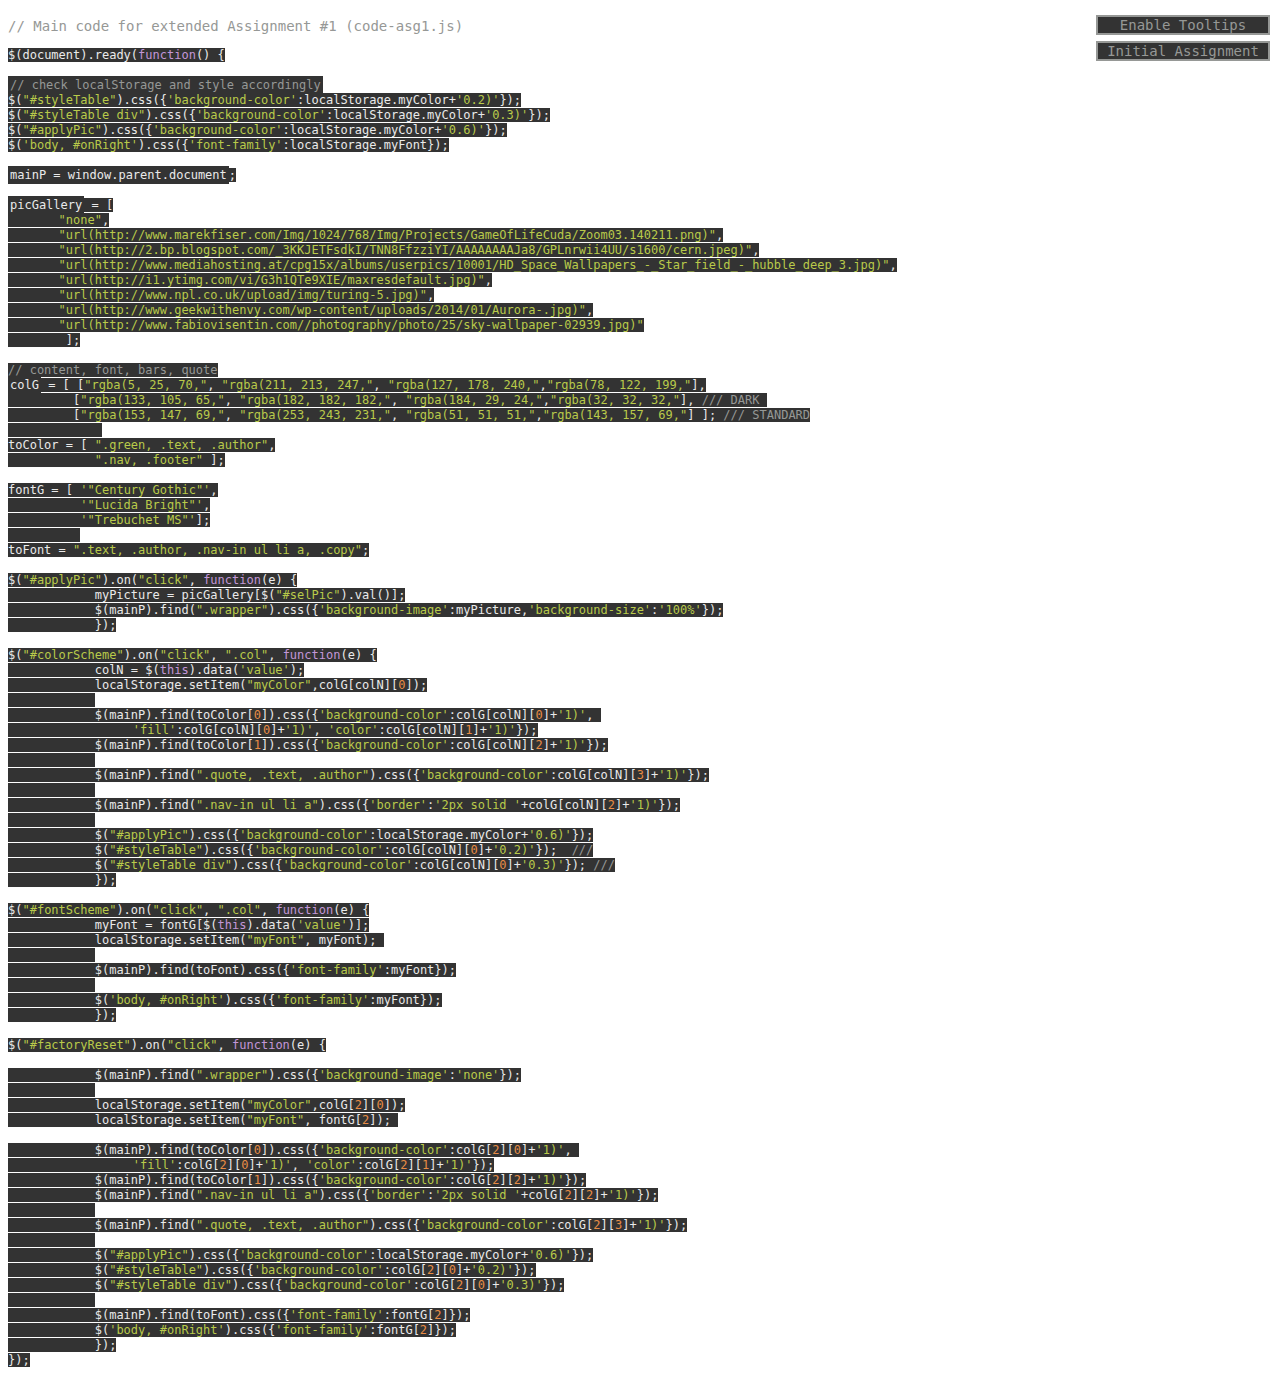
==== code-asg1.html @ 6d337b07 "Update code-asg1.html" ====
<!DOCTYPE html>
<html>
<head>
    <link rel="stylesheet" type="text/css" href="tomorrow-night.css" />
    <link rel="stylesheet" type="text/css" href="tooltipster.css" />
</head>

<body>

<script type="text/javascript" src="jquery.js"></script>
<script type="text/javascript" src="prettify.js"></script>
<script type="text/javascript" src="tooltipster.js"></script>
<script type="text/javascript" src="codecode.js"></script>

<div class="codeTop">
	<div class="codeLeft">// Main code for extended Assignment #1 <a href="https://github.com/FKuhlewind/Portofolio1/blob/gh-pages/code-asg1.js" target="_blank">(code-asg1.js)</a></div>
	<div class="codeRight">
		<div class="codeButton1"><div class="dIn"><a href="https://gist.github.com/FKuhlewind/9921927" target="_blank">Initial Assignment</a></div></div>
		<div class="codeButton2"><div class="dIn">Enable Tooltips</div></div>
	</div>
</div>

<!--    <span class="yell" title="">   </span>   -->
<pre><code class="prettyprint">$(document).ready(function() {

<span class="yell" title="This section checks localStorage for page style information and applies it accordingly (more on that matter below).">// check localStorage and style accordingly</span>
$("#styleTable").css({'background-color':localStorage.myColor+'0.2)'});
$("#styleTable div").css({'background-color':localStorage.myColor+'0.3)'});
$("#applyPic").css({'background-color':localStorage.myColor+'0.6)'});
$('body, #onRight').css({'font-family':localStorage.myFont});

<span class="yell" title="The variable stores a pointer to the parent window as we later need to traverse up and beyond the DOM to the parent document.">mainP = window.parent.document</span>;

<span class="yell" title="This array stores the location of the pictures that can be selected as a background.">picGallery</span> = [
       "none",
       "url(http://www.marekfiser.com/Img/1024/768/Img/Projects/GameOfLifeCuda/Zoom03.140211.png)",
       "url(http://2.bp.blogspot.com/_3KKJETFsdkI/TNN8FfzziYI/AAAAAAAAJa8/GPLnrwii4UU/s1600/cern.jpeg)",
       "url(http://www.mediahosting.at/cpg15x/albums/userpics/10001/HD_Space_Wallpapers_-_Star_field_-_hubble_deep_3.jpg)",
       "url(http://i1.ytimg.com/vi/G3h1QTe9XIE/maxresdefault.jpg)",
       "url(http://www.npl.co.uk/upload/img/turing-5.jpg)",
       "url(http://www.geekwithenvy.com/wp-content/uploads/2014/01/Aurora-.jpg)",
       "url(http://www.fabiovisentin.com//photography/photo/25/sky-wallpaper-02939.jpg)"
        ];

// content, font, bars, quote
<span class="yell" title="This array stores the RGBA color combinations for the different styles that can be applied to the page. Note how the information on the alpha channel is missing; it will be added later on.">colG</span> = [ ["rgba(5, 25, 70,", "rgba(211, 213, 247,", "rgba(127, 178, 240,","rgba(78, 122, 199,"],
         ["rgba(133, 105, 65,", "rgba(182, 182, 182,", "rgba(184, 29, 24,","rgba(32, 32, 32,"], /// DARK 
         ["rgba(153, 147, 69,", "rgba(253, 243, 231,", "rgba(51, 51, 51,","rgba(143, 157, 69,"] ]; /// STANDARD
             
toColor = [ ".green, .text, .author",
            ".nav, .footer" ];

fontG = [ '"Century Gothic"',
          '"Lucida Bright"',
          '"Trebuchet MS"'];
          
toFont = ".text, .author, .nav-in ul li a, .copy";

$("#applyPic").on("click", function(e) {
            myPicture = picGallery[$("#selPic").val()];
            $(mainP).find(".wrapper").css({'background-image':myPicture,'background-size':'100%'});
            });

$("#colorScheme").on("click", ".col", function(e) {
            colN = $(this).data('value');
            localStorage.setItem("myColor",colG[colN][0]);
            
            $(mainP).find(toColor[0]).css({'background-color':colG[colN][0]+'1)', 
            	'fill':colG[colN][0]+'1)', 'color':colG[colN][1]+'1)'});
            $(mainP).find(toColor[1]).css({'background-color':colG[colN][2]+'1)'});
            
            $(mainP).find(".quote, .text, .author").css({'background-color':colG[colN][3]+'1)'});
            
            $(mainP).find(".nav-in ul li a").css({'border':'2px solid '+colG[colN][2]+'1)'});
            
            $("#applyPic").css({'background-color':localStorage.myColor+'0.6)'});
            $("#styleTable").css({'background-color':colG[colN][0]+'0.2)'});  ///
            $("#styleTable div").css({'background-color':colG[colN][0]+'0.3)'}); ///
            });

$("#fontScheme").on("click", ".col", function(e) {
            myFont = fontG[$(this).data('value')];
            localStorage.setItem("myFont", myFont); 
            
            $(mainP).find(toFont).css({'font-family':myFont});
            
            $('body, #onRight').css({'font-family':myFont});
            });

$("#factoryReset").on("click", function(e) {

            $(mainP).find(".wrapper").css({'background-image':'none'});
            
            localStorage.setItem("myColor",colG[2][0]);
            localStorage.setItem("myFont", fontG[2]); 

            $(mainP).find(toColor[0]).css({'background-color':colG[2][0]+'1)', 
            	'fill':colG[2][0]+'1)', 'color':colG[2][1]+'1)'});
            $(mainP).find(toColor[1]).css({'background-color':colG[2][2]+'1)'});
            $(mainP).find(".nav-in ul li a").css({'border':'2px solid '+colG[2][2]+'1)'});
            
            $(mainP).find(".quote, .text, .author").css({'background-color':colG[2][3]+'1)'});
            
            $("#applyPic").css({'background-color':localStorage.myColor+'0.6)'});
            $("#styleTable").css({'background-color':colG[2][0]+'0.2)'});
            $("#styleTable div").css({'background-color':colG[2][0]+'0.3)'});
            
            $(mainP).find(toFont).css({'font-family':fontG[2]});
            $('body, #onRight').css({'font-family':fontG[2]});
            });
});
</code></pre>
</body>
</html>
---- tomorrow-night.css ----
/* Tomorrow Night Theme */
/* Original theme - https://github.com/chriskempson/tomorrow-theme */
.prettyprint {
  background: #333333;
  font-family: Menlo, 'Bitstream Vera Sans Mono', 'DejaVu Sans Mono', Monaco, Consolas, monospace;
  font-size: 12px;
  /*line-height: 1.5;
  border: 1px solid #ccc;
  padding: 10px;*/
}


.codeTop, a
        { font-family:  Menlo, 'Bitstream Vera Sans Mono', 'DejaVu Sans Mono', Monaco, Consolas, monospace; 
          color: #969896;
          font-size: 14px;
          text-decoration: none;
          display: inline-block}

a:hover, .codelink:hover {color: orange;}

.codeLeft
        { margin: 10px 0 0 0;
        
        }

.codeRight
        {  }

.codeButton1, .codeButton2, .codeButton3
        { position: absolute;
          right: 10px;
          top: 41px;
          width: 170px;
          border: 2px solid #969896;
          text-align: center;
          background-color: #333333;
        }

.codeButton2, .codeButton3
        { top: 15px; 
        position: fixed;
          
          /*position: fixed;
          right: 10px;
          
          width: 170px;
          border: 2px solid #969896;
          padding: 0 auto;
          text-align: center;*/
          }

.codeButton1:hover, .codeButton2:hover, .codeButton3:hover
        { border: 2px solid orange; 
        cursor: pointer;
          cursor: hand; }

/* style for hovering over tooltip */

.yell { border: 2px solid #333333;  }

.tt {border-bottom: 2px #A7E9FF dashed !important; }

.tt:hover { border: 2px solid orange !important;
              border-radius: 6px;}



/* toolbar style */
::-webkit-scrollbar {  
    width: 16px;  }  
::-webkit-scrollbar-track {  
    background-color: white;  }  
::-webkit-scrollbar-thumb {  
    background-color: #8f9d45;  
    border-radius: 8px;
    border: 3px solid white; }  
/*::-webkit-scrollbar-thumb:hover {  
    background-color: #E89E0C;  
}  */





.pln {
  color: #eaeaea;
}

@media screen {
  .str {
    color: #b9ca4a;
  }

  .kwd {
    color: #c397d8;
  }

  .com {
    color: #969896;
  }

  .typ {
    color: #7aa6da;
  }

  .lit {
    color: #e78c45;
  }

  .pun {
    color: #eaeaea;
  }

  .opn {
    color: #eaeaea;
  }

  .clo {
    color: #eaeaea;
  }

  .tag {
    color: #d54e53;
  }

  .atn {
    color: #e78c45;
  }

  .atv {
    color: #70c0b1;
  }

  .dec {
    color: #e78c45;
  }

  .var {
    color: #d54e53;
  }

  .fun {
    color: #7aa6da;
  }
}
@media print, projection {
  .str {
    color: #006600;
  }

  .kwd {
    color: #006;
    font-weight: bold;
  }

  .com {
    color: #600;
    font-style: italic;
  }

  .typ {
    color: #404;
    font-weight: bold;
  }

  .lit {
    color: #004444;
  }

  .pun, .opn, .clo {
    color: #444400;
  }

  .tag {
    color: #006;
    font-weight: bold;
  }

  .atn {
    color: #440044;
  }

  .atv {
    color: #006600;
  }
}
/* Specify class=linenums on a pre to get line numbering */
ol.linenums {
  margin-top: 0;
  margin-bottom: 0;
}

/* IE indents via margin-left */
li.L0,
li.L1,
li.L2,
li.L3,
li.L4,
li.L5,
li.L6,
li.L7,
li.L8,
li.L9 {
  /* */
}

/* Alternate shading for lines */
li.L1,
li.L3,
li.L5,
li.L7,
li.L9 {
  /* */
}
---- tooltipster.css ----
/* This is the default Tooltipster theme (feel free to modify or duplicate and create multiple themes!): */
.tooltipster-default {
	border-radius: 5px; 
	border: 2px solid orange;
	background: #ebebeb;
	color: black;
	margin: 0 10px 0 10px;
}

/* Use this next selector to style things like font-size and line-height: */
.tooltipster-default .tooltipster-content {
	font-family: Arial, sans-serif;
	font-size: 12px;
	line-height: 16px;
	padding: 8px 10px;
	overflow: hidden;
}

/* This next selector defines the color of the border on the outside of the arrow. This will automatically match the color and size of the border set on the main tooltip styles. Set display: none; if you would like a border around the tooltip but no border around the arrow */
.tooltipster-default .tooltipster-arrow .tooltipster-arrow-border {
	/* border-color: ... !important; */
}


/* If you're using the icon option, use this next selector to style them */
.tooltipster-icon {
	cursor: help;
	margin-left: 4px;
}








/* This is the base styling required to make all Tooltipsters work */
.tooltipster-base {
	padding: 0;
	font-size: 0;
	line-height: 0;
	position: absolute;
	left: 0;
	top: 0;
	z-index: 9999999;
	pointer-events: none;
	width: auto;
	overflow: visible;
}
.tooltipster-base .tooltipster-content {
	overflow: hidden;
}


/* These next classes handle the styles for the little arrow attached to the tooltip. By default, the arrow will inherit the same colors and border as what is set on the main tooltip itself. */
.tooltipster-arrow {
	display: block;
	text-align: center;
	width: 100%;
	height: 100%;
	position: absolute;
	top: 0;
	left: 0;
	z-index: -1;
}
.tooltipster-arrow span, .tooltipster-arrow-border {
	display: block;
	width: 0; 
	height: 0;
	position: absolute;
}
.tooltipster-arrow-top span, .tooltipster-arrow-top-right span, .tooltipster-arrow-top-left span {
	border-left: 8px solid transparent !important;
	border-right: 8px solid transparent !important;
	border-top: 8px solid;
	bottom: -7px;
}
.tooltipster-arrow-top .tooltipster-arrow-border, .tooltipster-arrow-top-right .tooltipster-arrow-border, .tooltipster-arrow-top-left .tooltipster-arrow-border {
	border-left: 9px solid transparent !important;
	border-right: 9px solid transparent !important;
	border-top: 9px solid;
	bottom: -7px;
}

.tooltipster-arrow-bottom span, .tooltipster-arrow-bottom-right span, .tooltipster-arrow-bottom-left span {
	border-left: 8px solid transparent !important;
	border-right: 8px solid transparent !important;
	border-bottom: 8px solid;
	top: -7px;
}
.tooltipster-arrow-bottom .tooltipster-arrow-border, .tooltipster-arrow-bottom-right .tooltipster-arrow-border, .tooltipster-arrow-bottom-left .tooltipster-arrow-border {
	border-left: 9px solid transparent !important;
	border-right: 9px solid transparent !important;
	border-bottom: 9px solid;
	top: -7px;
}
.tooltipster-arrow-top span, .tooltipster-arrow-top .tooltipster-arrow-border, .tooltipster-arrow-bottom span, .tooltipster-arrow-bottom .tooltipster-arrow-border {
	left: 0;
	right: 0;
	margin: 0 auto;
}
.tooltipster-arrow-top-left span, .tooltipster-arrow-bottom-left span {
	left: 6px;
}
.tooltipster-arrow-top-left .tooltipster-arrow-border, .tooltipster-arrow-bottom-left .tooltipster-arrow-border {
	left: 5px;
}
.tooltipster-arrow-top-right span,  .tooltipster-arrow-bottom-right span {
	right: 6px;
}
.tooltipster-arrow-top-right .tooltipster-arrow-border, .tooltipster-arrow-bottom-right .tooltipster-arrow-border {
	right: 5px;
}
.tooltipster-arrow-left span, .tooltipster-arrow-left .tooltipster-arrow-border {
	border-top: 8px solid transparent !important;
	border-bottom: 8px solid transparent !important; 
	border-left: 8px solid;
	top: 50%;
	margin-top: -7px;
	right: -7px;
}
.tooltipster-arrow-left .tooltipster-arrow-border {
	border-top: 9px solid transparent !important;
	border-bottom: 9px solid transparent !important; 
	border-left: 9px solid;
	margin-top: -8px;
}
.tooltipster-arrow-right span, .tooltipster-arrow-right .tooltipster-arrow-border {
	border-top: 8px solid transparent !important;
	border-bottom: 8px solid transparent !important; 
	border-right: 8px solid;
	top: 50%;
	margin-top: -7px;
	left: -7px;
}
.tooltipster-arrow-right .tooltipster-arrow-border {
	border-top: 9px solid transparent !important;
	border-bottom: 9px solid transparent !important; 
	border-right: 9px solid;
	margin-top: -8px;
}


/* Some CSS magic for the awesome animations - feel free to make your own custom animations and reference it in your Tooltipster settings! */

.tooltipster-fade {
	opacity: 0;
	-webkit-transition-property: opacity;
	-moz-transition-property: opacity;
	-o-transition-property: opacity;
	-ms-transition-property: opacity;
	transition-property: opacity;
}
.tooltipster-fade-show {
	opacity: 1;
}

.tooltipster-grow {
	-webkit-transform: scale(0,0);
	-moz-transform: scale(0,0);
	-o-transform: scale(0,0);
	-ms-transform: scale(0,0);
	transform: scale(0,0);
	-webkit-transition-property: -webkit-transform;
	-moz-transition-property: -moz-transform;
	-o-transition-property: -o-transform;
	-ms-transition-property: -ms-transform;
	transition-property: transform;
	-webkit-backface-visibility: hidden;
}
.tooltipster-grow-show {
	-webkit-transform: scale(1,1);
	-moz-transform: scale(1,1);
	-o-transform: scale(1,1);
	-ms-transform: scale(1,1);
	transform: scale(1,1);
	-webkit-transition-timing-function: cubic-bezier(0.175, 0.885, 0.320, 1);
	-webkit-transition-timing-function: cubic-bezier(0.175, 0.885, 0.320, 1.15); 
	-moz-transition-timing-function: cubic-bezier(0.175, 0.885, 0.320, 1.15); 
	-ms-transition-timing-function: cubic-bezier(0.175, 0.885, 0.320, 1.15); 
	-o-transition-timing-function: cubic-bezier(0.175, 0.885, 0.320, 1.15); 
	transition-timing-function: cubic-bezier(0.175, 0.885, 0.320, 1.15);
}

.tooltipster-swing {
	opacity: 0;
	-webkit-transform: rotateZ(4deg);
	-moz-transform: rotateZ(4deg);
	-o-transform: rotateZ(4deg);
	-ms-transform: rotateZ(4deg);
	transform: rotateZ(4deg);
	-webkit-transition-property: -webkit-transform, opacity;
	-moz-transition-property: -moz-transform;
	-o-transition-property: -o-transform;
	-ms-transition-property: -ms-transform;
	transition-property: transform;
}
.tooltipster-swing-show {
	opacity: 1;
	-webkit-transform: rotateZ(0deg);
	-moz-transform: rotateZ(0deg);
	-o-transform: rotateZ(0deg);
	-ms-transform: rotateZ(0deg);
	transform: rotateZ(0deg);
	-webkit-transition-timing-function: cubic-bezier(0.230, 0.635, 0.495, 1);
	-webkit-transition-timing-function: cubic-bezier(0.230, 0.635, 0.495, 2.4); 
	-moz-transition-timing-function: cubic-bezier(0.230, 0.635, 0.495, 2.4); 
	-ms-transition-timing-function: cubic-bezier(0.230, 0.635, 0.495, 2.4); 
	-o-transition-timing-function: cubic-bezier(0.230, 0.635, 0.495, 2.4); 
	transition-timing-function: cubic-bezier(0.230, 0.635, 0.495, 2.4);
}

.tooltipster-fall {
	top: 0;
	-webkit-transition-property: top;
	-moz-transition-property: top;
	-o-transition-property: top;
	-ms-transition-property: top;
	transition-property: top;
	-webkit-transition-timing-function: cubic-bezier(0.175, 0.885, 0.320, 1);
	-webkit-transition-timing-function: cubic-bezier(0.175, 0.885, 0.320, 1.15); 
	-moz-transition-timing-function: cubic-bezier(0.175, 0.885, 0.320, 1.15); 
	-ms-transition-timing-function: cubic-bezier(0.175, 0.885, 0.320, 1.15); 
	-o-transition-timing-function: cubic-bezier(0.175, 0.885, 0.320, 1.15); 
	transition-timing-function: cubic-bezier(0.175, 0.885, 0.320, 1.15); 
}
.tooltipster-fall-show {
}
.tooltipster-fall.tooltipster-dying {
	-webkit-transition-property: all;
	-moz-transition-property: all;
	-o-transition-property: all;
	-ms-transition-property: all;
	transition-property: all;
	top: 0px !important;
	opacity: 0;
}

.tooltipster-slide {
	left: -40px;
	-webkit-transition-property: left;
	-moz-transition-property: left;
	-o-transition-property: left;
	-ms-transition-property: left;
	transition-property: left;
	-webkit-transition-timing-function: cubic-bezier(0.175, 0.885, 0.320, 1);
	-webkit-transition-timing-function: cubic-bezier(0.175, 0.885, 0.320, 1.15); 
	-moz-transition-timing-function: cubic-bezier(0.175, 0.885, 0.320, 1.15); 
	-ms-transition-timing-function: cubic-bezier(0.175, 0.885, 0.320, 1.15); 
	-o-transition-timing-function: cubic-bezier(0.175, 0.885, 0.320, 1.15); 
	transition-timing-function: cubic-bezier(0.175, 0.885, 0.320, 1.15);
}
.tooltipster-slide.tooltipster-slide-show {
}
.tooltipster-slide.tooltipster-dying {
	-webkit-transition-property: all;
	-moz-transition-property: all;
	-o-transition-property: all;
	-ms-transition-property: all;
	transition-property: all;
	left: 0px !important;
	opacity: 0;
}


/* CSS transition for when contenting is changing in a tooltip that is still open. The only properties that will NOT transition are: width, height, top, and left */
.tooltipster-content-changing {
	opacity: 0.5;
	-webkit-transform: scale(1.1, 1.1);
	-moz-transform: scale(1.1, 1.1);
	-o-transform: scale(1.1, 1.1);
	-ms-transform: scale(1.1, 1.1);
	transform: scale(1.1, 1.1);
}
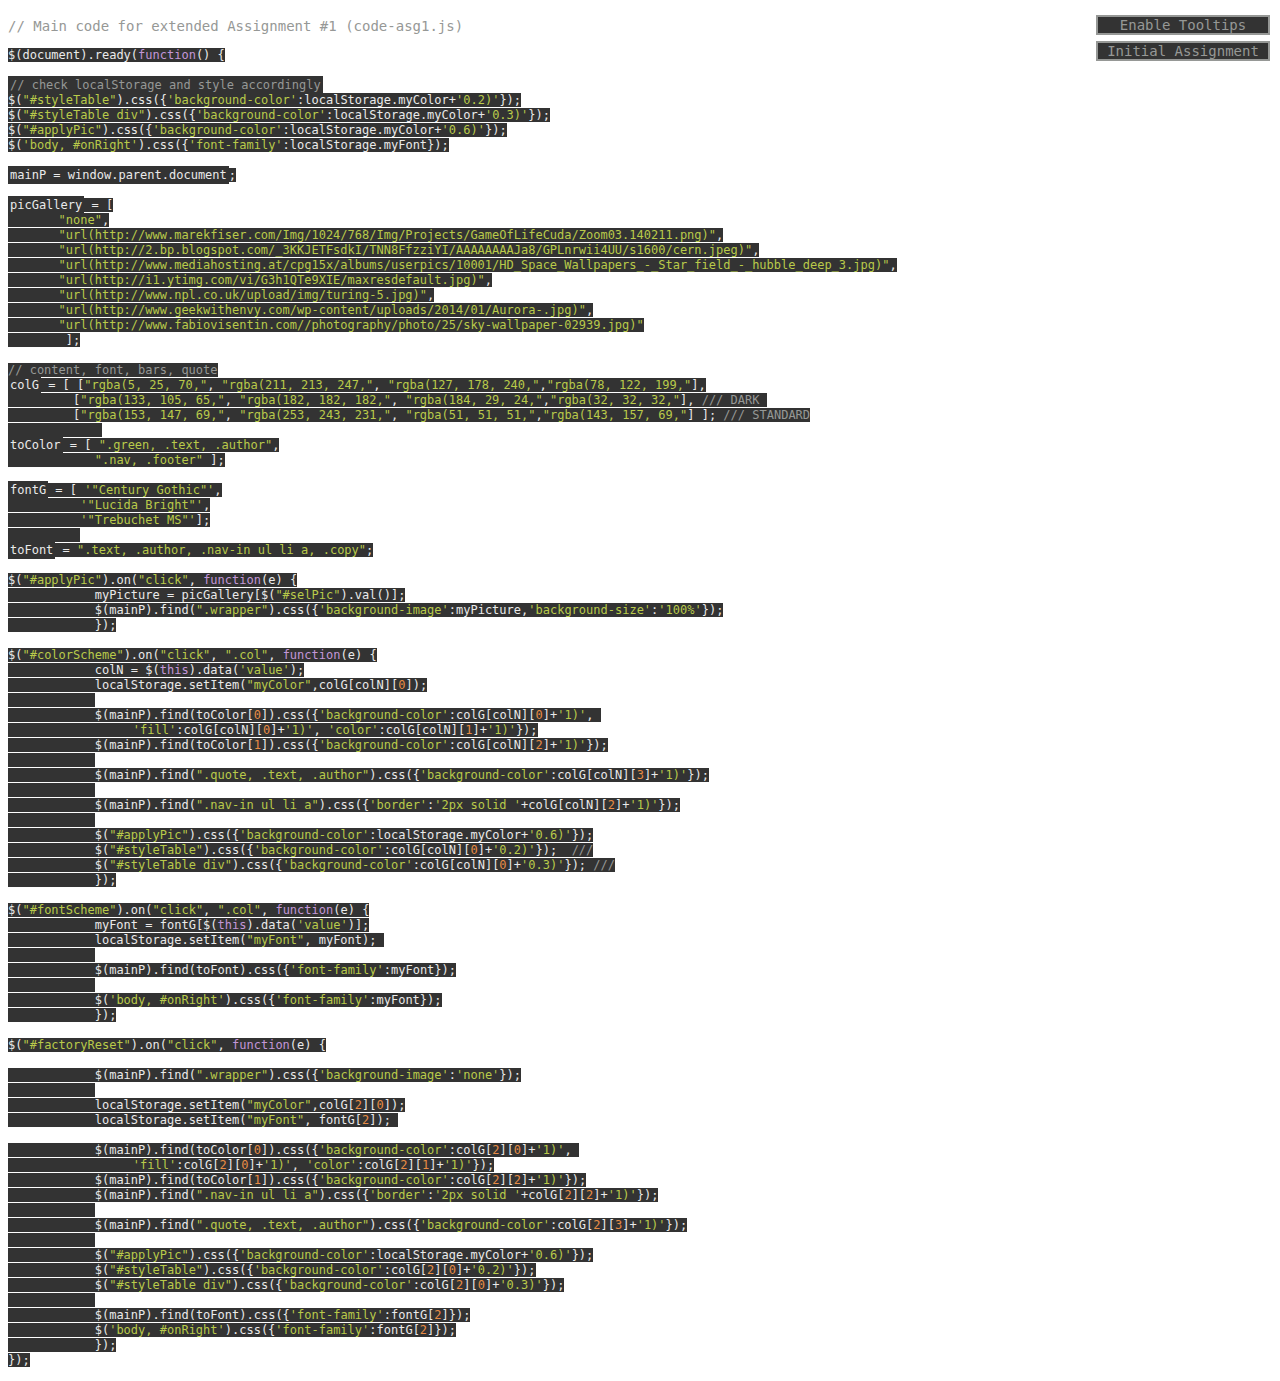
==== commit 334794fc: "Update code-asg1.html" ====
--- a/code-asg1.html
+++ b/code-asg1.html
@@ -47,14 +47,14 @@
          ["rgba(133, 105, 65,", "rgba(182, 182, 182,", "rgba(184, 29, 24,","rgba(32, 32, 32,"], /// DARK 
          ["rgba(153, 147, 69,", "rgba(253, 243, 231,", "rgba(51, 51, 51,","rgba(143, 157, 69,"] ]; /// STANDARD
              
-toColor = [ ".green, .text, .author",
+<span class="yell" title="Defines the elements to be affected by the color themes.">toColor</span> = [ ".green, .text, .author",
             ".nav, .footer" ];
 
-fontG = [ '"Century Gothic"',
+<span class="yell" title="Stores the font that can be selected.">fontG</span> = [ '"Century Gothic"',
           '"Lucida Bright"',
           '"Trebuchet MS"'];
           
-toFont = ".text, .author, .nav-in ul li a, .copy";
+<span class="yell" title="Stores which elements are affected by a font change.">toFont</span> = ".text, .author, .nav-in ul li a, .copy";
 
 $("#applyPic").on("click", function(e) {
             myPicture = picGallery[$("#selPic").val()];
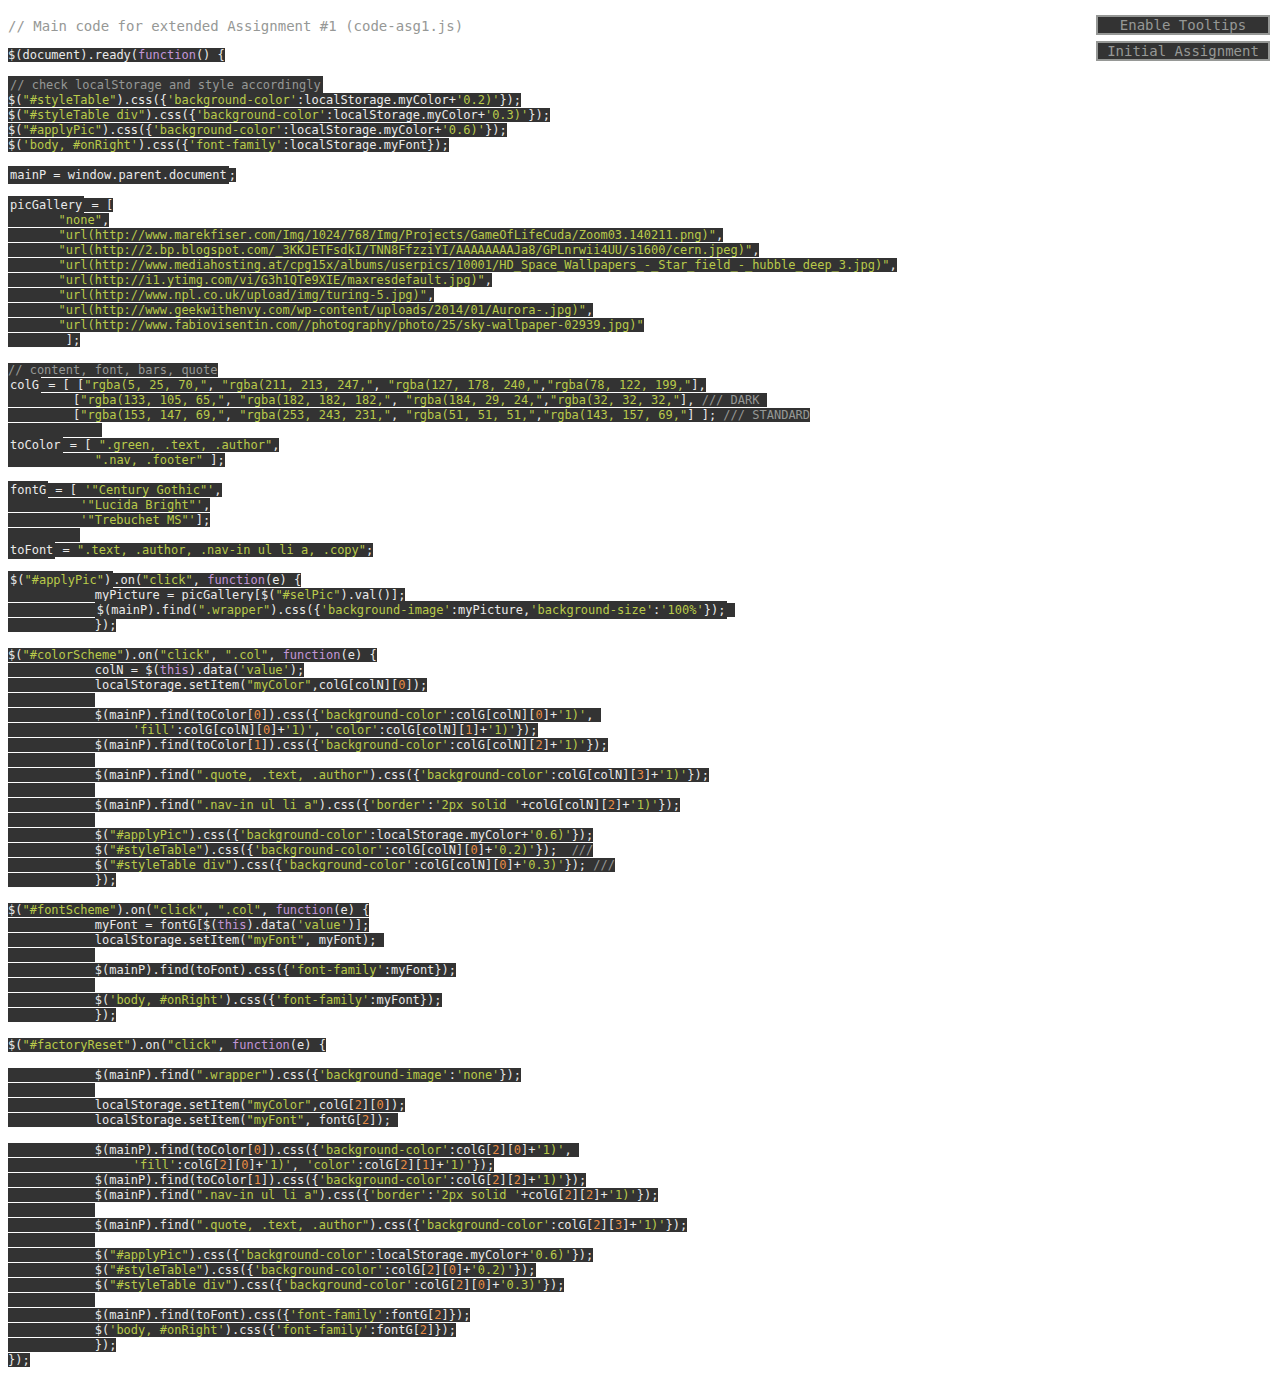
==== commit 314a4077: "Update code-asg1.html" ====
--- a/code-asg1.html
+++ b/code-asg1.html
@@ -20,7 +20,7 @@
 	</div>
 </div>
 
-<!--    <span class="yell" title="">   </span>   -->
+
 <pre><code class="prettyprint">$(document).ready(function() {
 
 <span class="yell" title="This section checks localStorage for page style information and applies it accordingly (more on that matter below).">// check localStorage and style accordingly</span>
@@ -55,10 +55,10 @@
           '"Trebuchet MS"'];
           
 <span class="yell" title="Stores which elements are affected by a font change.">toFont</span> = ".text, .author, .nav-in ul li a, .copy";
-
-$("#applyPic").on("click", function(e) {
+<!--    <span class="yell" title="">   </span>   -->
+<span class="yell" title="On click, read the value of the picture selected from the dropdown menu and store it in a variable...">$("#applyPic")</span>.on("click", function(e) {
             myPicture = picGallery[$("#selPic").val()];
-            $(mainP).find(".wrapper").css({'background-image':myPicture,'background-size':'100%'});
+            <span class="yell" title="...to then traverse up to the parent document to apply the picture as a background.">$(mainP).find(".wrapper").css({'background-image':myPicture,'background-size':'100%'});</span> 
             });
 
 $("#colorScheme").on("click", ".col", function(e) {
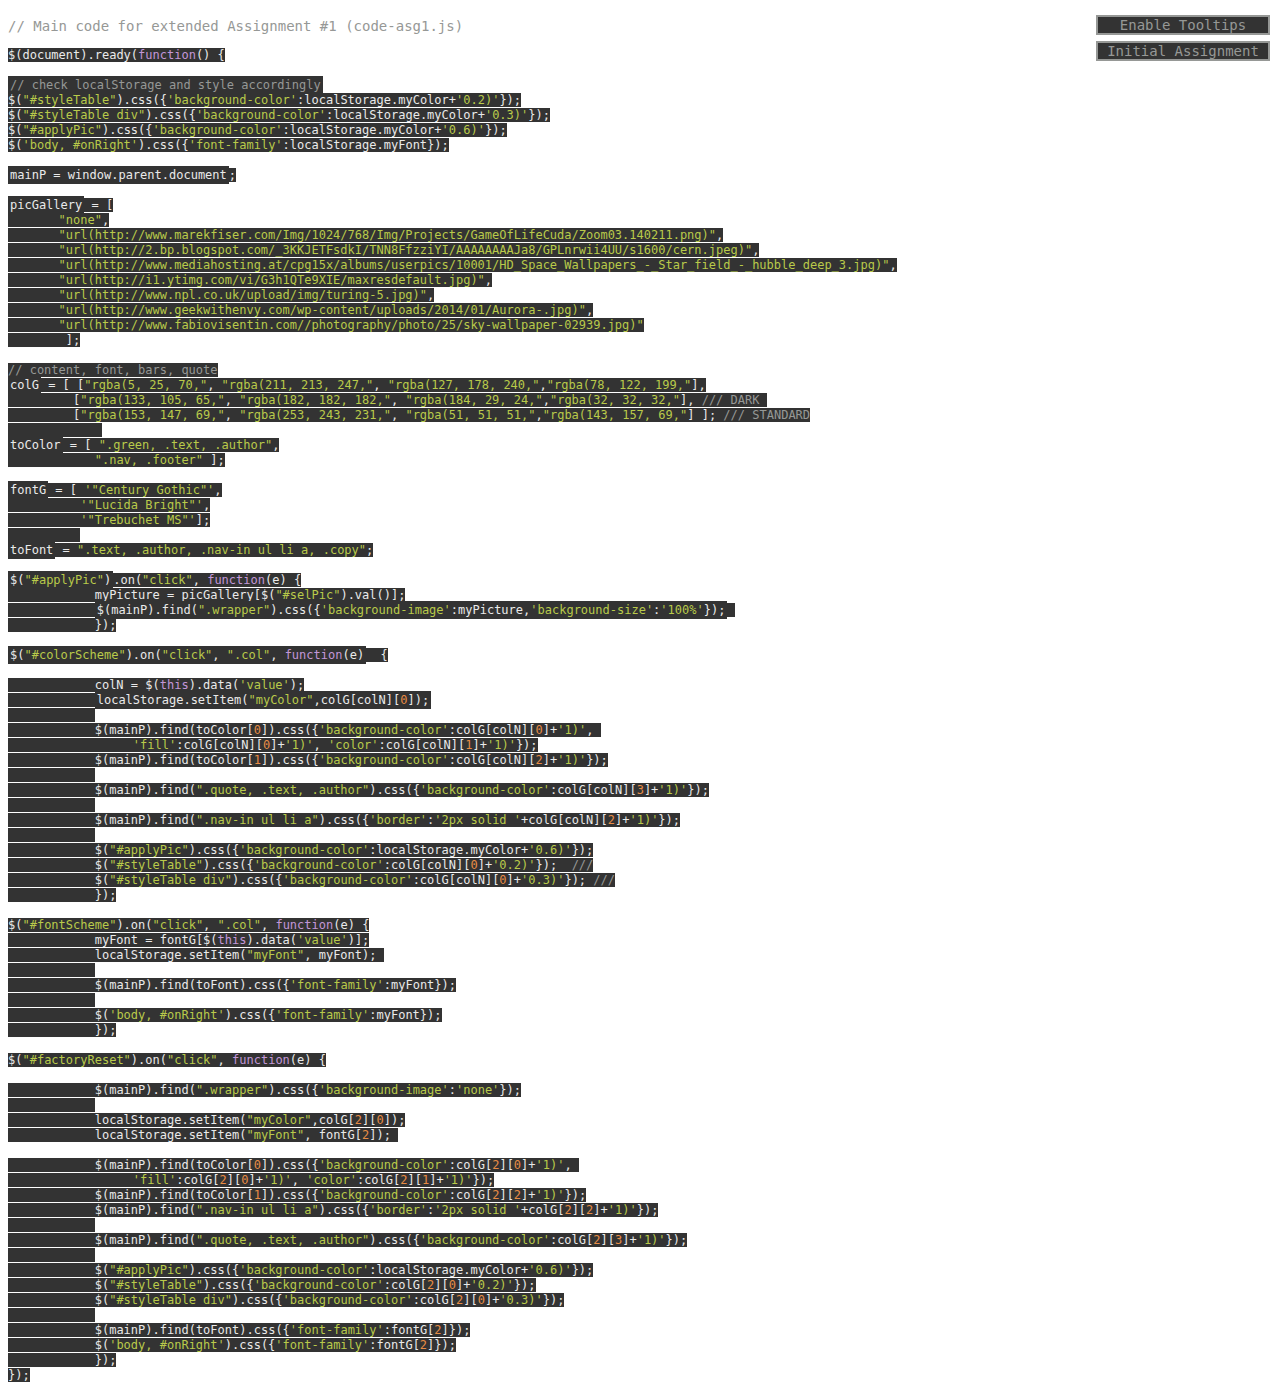
==== commit 6fb7b40b: "Update code-asg1.html" ====
--- a/code-asg1.html
+++ b/code-asg1.html
@@ -61,9 +61,10 @@
             <span class="yell" title="...to then traverse up to the parent document to apply the picture as a background.">$(mainP).find(".wrapper").css({'background-image':myPicture,'background-size':'100%'});</span> 
             });
 
-$("#colorScheme").on("click", ".col", function(e) {
+<span class="yell" title="When the user clicks on a certain color scheme...">$("#colorScheme").on("click", ".col", function(e)</span>  {
+
             colN = $(this).data('value');
-            localStorage.setItem("myColor",colG[colN][0]);
+            <span class="yell" title="...the scheme will first be saved to localStorage. I spend quite some time thinking how the information on the color scheme can affect all other iFrames and pages involved. I then decided to write it to localStorage so that every page/frame can check localStorage and apply the correct colors.">localStorage.setItem("myColor",colG[colN][0]);</span>
             
             $(mainP).find(toColor[0]).css({'background-color':colG[colN][0]+'1)', 
             	'fill':colG[colN][0]+'1)', 'color':colG[colN][1]+'1)'});
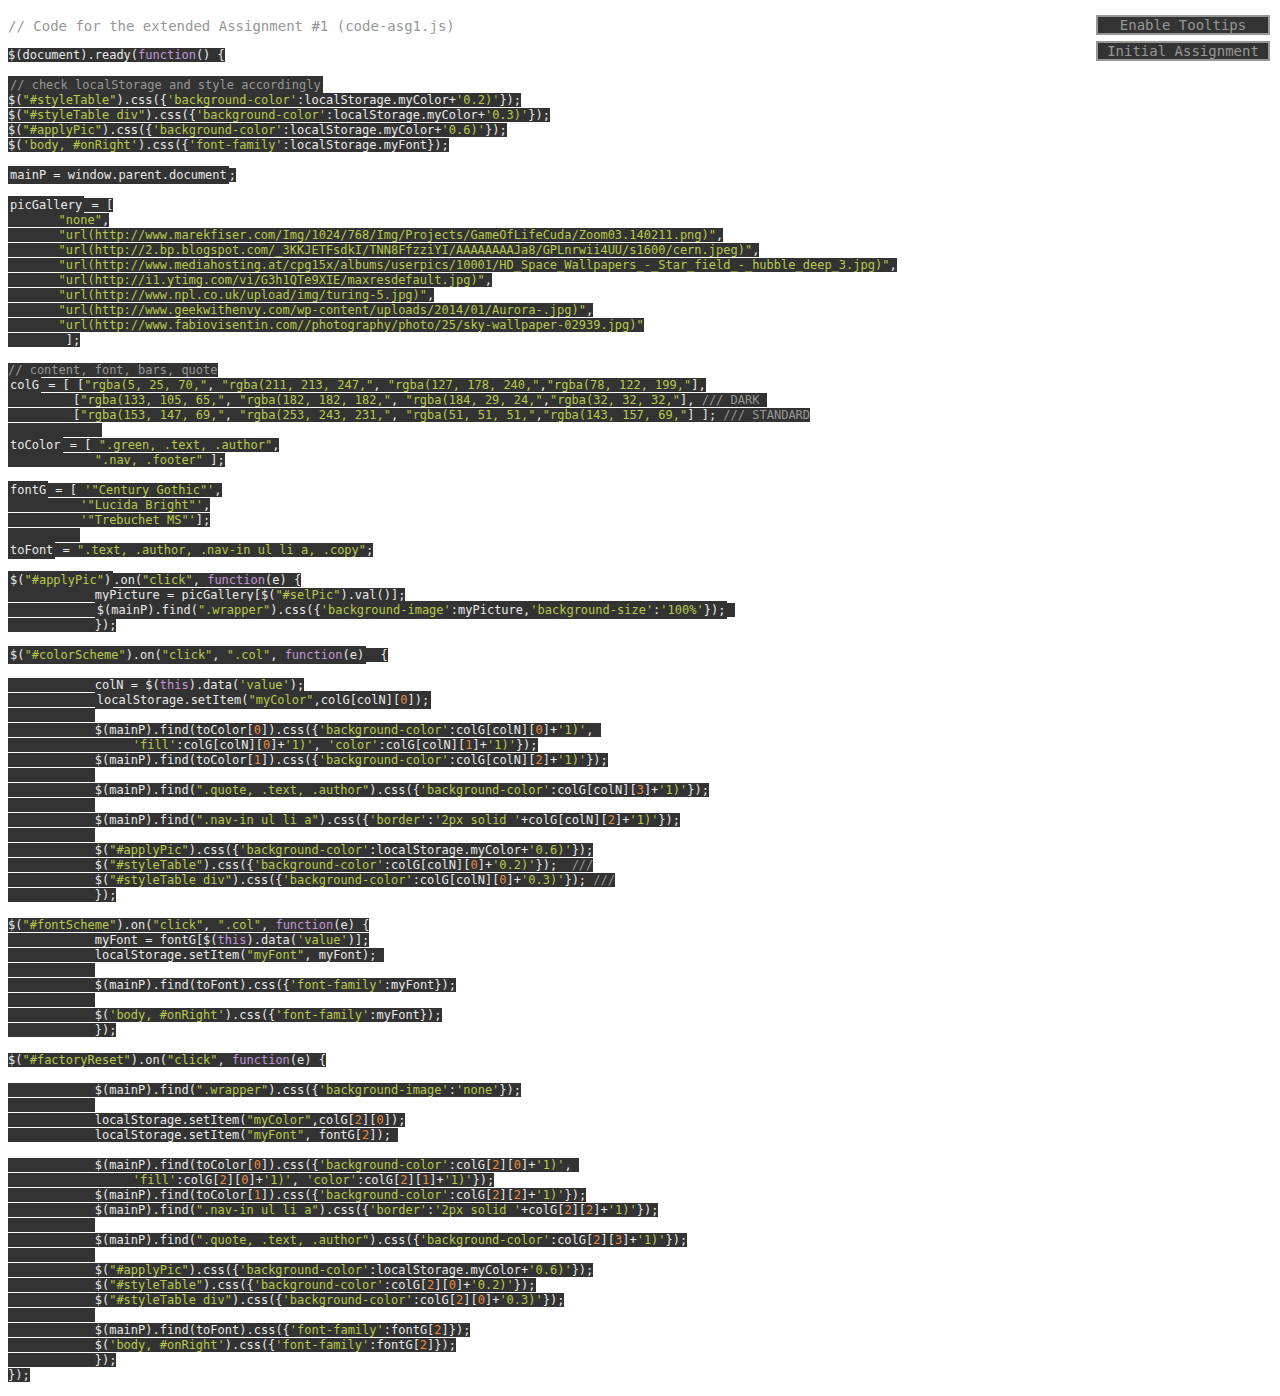
==== commit 4f76b4f7: "Update code-asg1.html" ====
--- a/code-asg1.html
+++ b/code-asg1.html
@@ -13,7 +13,7 @@
 <script type="text/javascript" src="codecode.js"></script>
 
 <div class="codeTop">
-	<div class="codeLeft">// Main code for extended Assignment #1 <a href="https://github.com/FKuhlewind/Portofolio1/blob/gh-pages/code-asg1.js" target="_blank">(code-asg1.js)</a></div>
+	<div class="codeLeft">// Code for the extended Assignment #1 <a href="https://github.com/FKuhlewind/Portofolio1/blob/gh-pages/code-asg1.js" target="_blank">(code-asg1.js)</a></div>
 	<div class="codeRight">
 		<div class="codeButton1"><div class="dIn"><a href="https://gist.github.com/FKuhlewind/9921927" target="_blank">Initial Assignment</a></div></div>
 		<div class="codeButton2"><div class="dIn">Enable Tooltips</div></div>
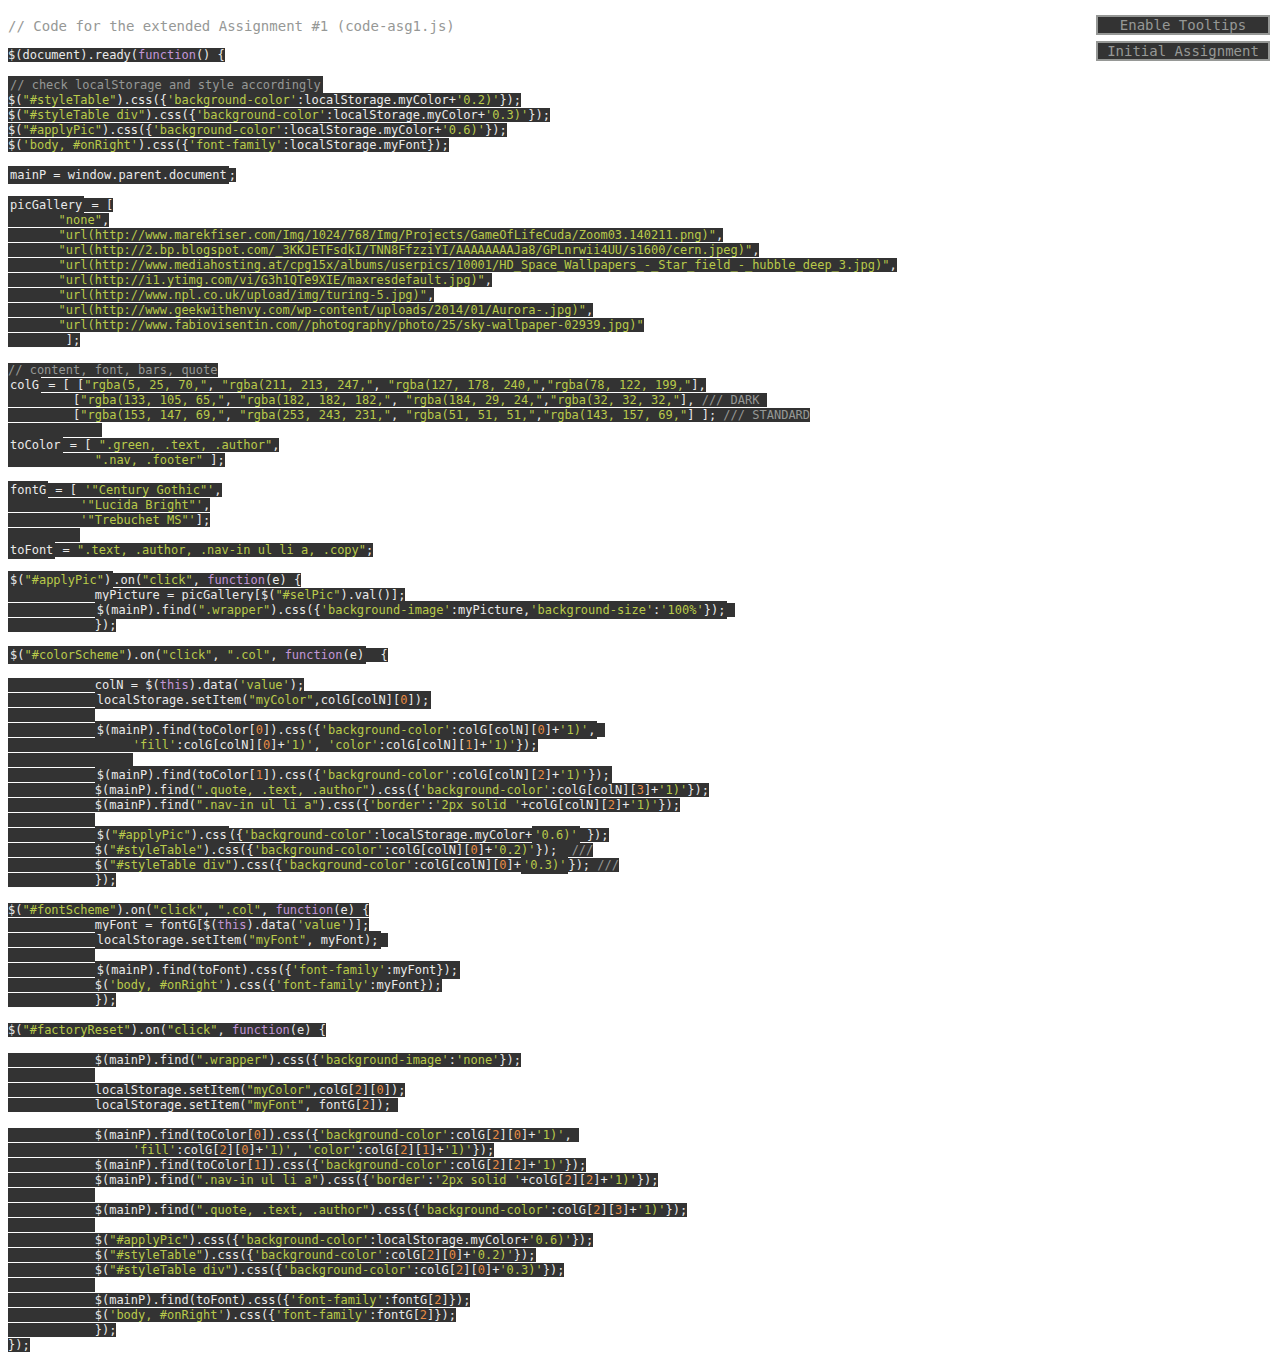
==== commit 85524dab: "Update code-asg1.html" ====
--- a/code-asg1.html
+++ b/code-asg1.html
@@ -55,7 +55,7 @@
           '"Trebuchet MS"'];
           
 <span class="yell" title="Stores which elements are affected by a font change.">toFont</span> = ".text, .author, .nav-in ul li a, .copy";
-<!--    <span class="yell" title="">   </span>   -->
+
 <span class="yell" title="On click, read the value of the picture selected from the dropdown menu and store it in a variable...">$("#applyPic")</span>.on("click", function(e) {
             myPicture = picGallery[$("#selPic").val()];
             <span class="yell" title="...to then traverse up to the parent document to apply the picture as a background.">$(mainP).find(".wrapper").css({'background-image':myPicture,'background-size':'100%'});</span> 
@@ -66,25 +66,23 @@
             colN = $(this).data('value');
             <span class="yell" title="...the scheme will first be saved to localStorage. I spend quite some time thinking how the information on the color scheme can affect all other iFrames and pages involved. I then decided to write it to localStorage so that every page/frame can check localStorage and apply the correct colors.">localStorage.setItem("myColor",colG[colN][0]);</span>
             
-            $(mainP).find(toColor[0]).css({'background-color':colG[colN][0]+'1)', 
+            <span class="yell" title="The following lines apply the color scheme to the different elements of the parent page and the page itself.">$(mainP).find(toColor[0]).css({'background-color':colG[colN][0]+'1)',</span> 
             	'fill':colG[colN][0]+'1)', 'color':colG[colN][1]+'1)'});
-            $(mainP).find(toColor[1]).css({'background-color':colG[colN][2]+'1)'});
-            
+            	
+            <span class="yell" title="Parent page:">$(mainP).find(toColor[1]).css({'background-color':colG[colN][2]+'1)'});</span>
             $(mainP).find(".quote, .text, .author").css({'background-color':colG[colN][3]+'1)'});
-            
             $(mainP).find(".nav-in ul li a").css({'border':'2px solid '+colG[colN][2]+'1)'});
             
-            $("#applyPic").css({'background-color':localStorage.myColor+'0.6)'});
+            <span class="yell" title="Page itself:">$("#applyPic").css</span>({'background-color':localStorage.myColor+<span class="yell" title="The RGBA alpha information is being added, e.g. here...">'0.6)'</span> });
             $("#styleTable").css({'background-color':colG[colN][0]+'0.2)'});  ///
-            $("#styleTable div").css({'background-color':colG[colN][0]+'0.3)'}); ///
+            $("#styleTable div").css({'background-color':colG[colN][0]+<span class="yell" title="...and here.">'0.3)'</span>}); ///
             });
-
+<!--    <span class="yell" title="">   </span>   -->
 $("#fontScheme").on("click", ".col", function(e) {
             myFont = fontG[$(this).data('value')];
-            localStorage.setItem("myFont", myFont); 
+            <span class="yell" title="When a different font is selected, the information gets written to localStorage for later accessibility...">localStorage.setItem("myFont", myFont);</span> 
             
-            $(mainP).find(toFont).css({'font-family':myFont});
-            
+            <span class="yell" title="...and is then applied to the affected elements.">$(mainP).find(toFont).css({'font-family':myFont});</span>
             $('body, #onRight').css({'font-family':myFont});
             });
 
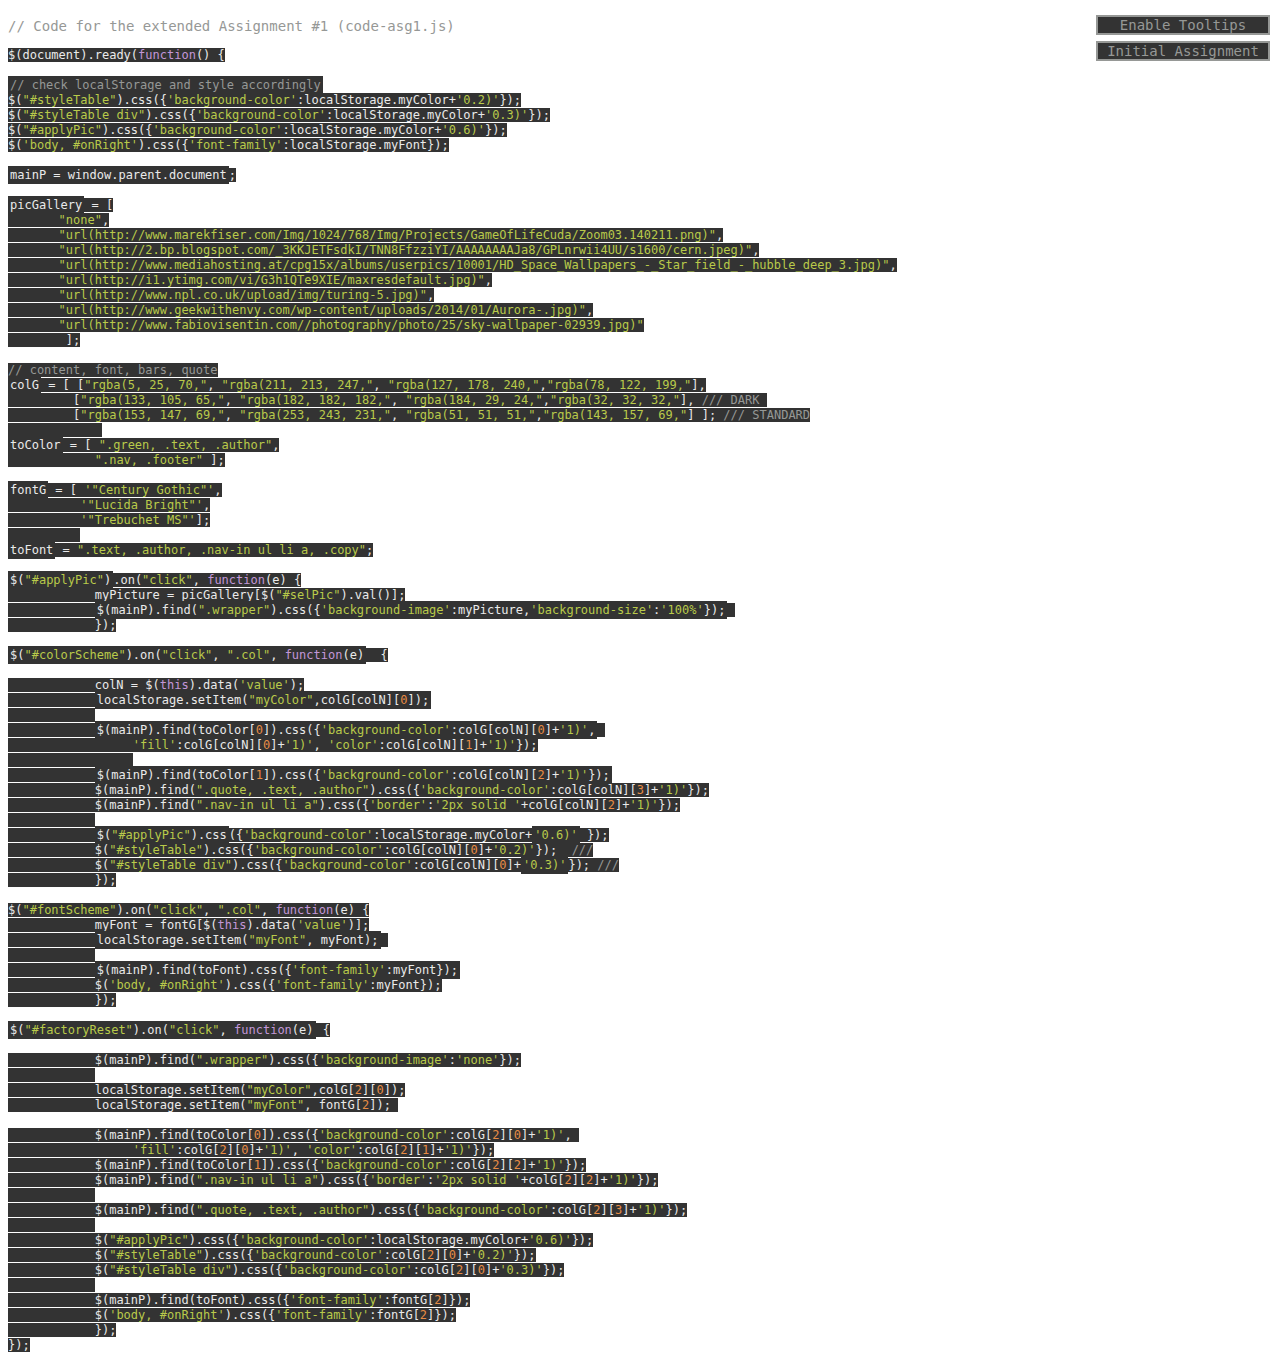
==== commit 17ddff1c: "Update code-asg1.html" ====
--- a/code-asg1.html
+++ b/code-asg1.html
@@ -86,7 +86,7 @@
             $('body, #onRight').css({'font-family':myFont});
             });
 
-$("#factoryReset").on("click", function(e) {
+<span class="yell" title="The following function is a full 'factory reset', where the initial font and colors are applied to the page again and written to localSturage.">$("#factoryReset").on("click", function(e)</span> {
 
             $(mainP).find(".wrapper").css({'background-image':'none'});
             
